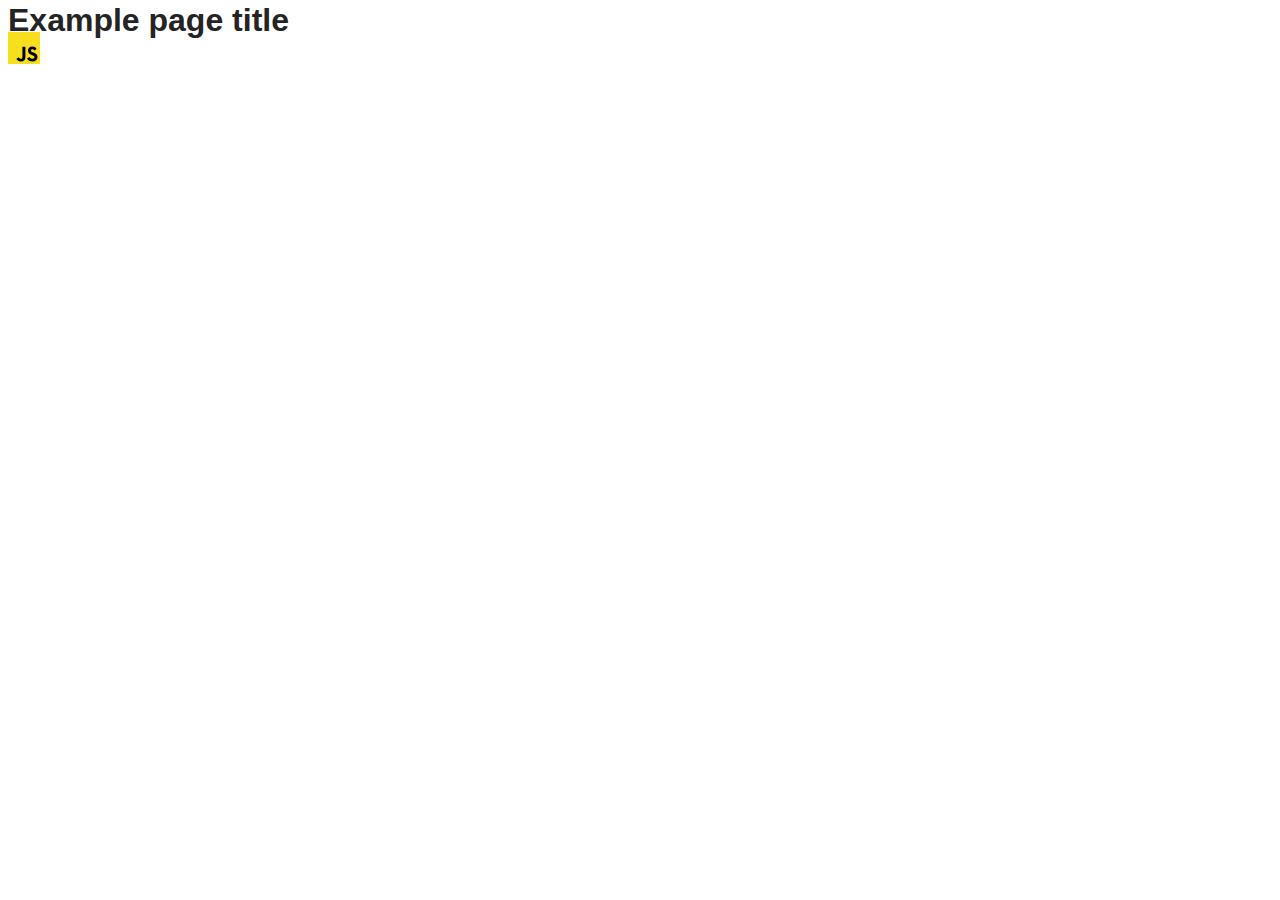
==== src/index.html @ 292e3d10 "Initial commit" ====
<!DOCTYPE html>
<html lang="en">
  <head>
    <meta charset="UTF-8" />
    <link rel="icon" type="image/svg+xml" href="/favicon.svg" />
    <meta name="viewport" content="width=device-width, initial-scale=1.0" />
    <title>Vanilla App Template</title>
    <link rel="stylesheet" href="./css/styles.css" />
  </head>
  <body>
    <load ="partials/header.html" />

    <section>
      <h1>Example page title</h1>
      <!-- Path to images as from index.html file -->
      <img src="./img/javascript.svg" alt="" />
    </section>

    <!-- Loads the specified .html file -->
    <load ="partials/vite-promo.html" />

    <script type="module" src="./main.js"></script>
  </body>
</html>
---- src/css/styles.css ----
/**
  |============================
  | include css partials with
  | default @import url()
  |============================
*/
@import url('./reset.css');
@import url('./vite-promo.css');
@import url('./header.css');

:root {
  font-family: Inter, Avenir, Helvetica, Arial, sans-serif;
  font-size: 16px;
  line-height: 24px;
  font-weight: 400;

  color: #242424;
  background-color: rgba(255, 255, 255, 0.87);

  font-synthesis: none;
  text-rendering: optimizeLegibility;
  -webkit-font-smoothing: antialiased;
  -moz-osx-font-smoothing: grayscale;
  -webkit-text-size-adjust: 100%;
}
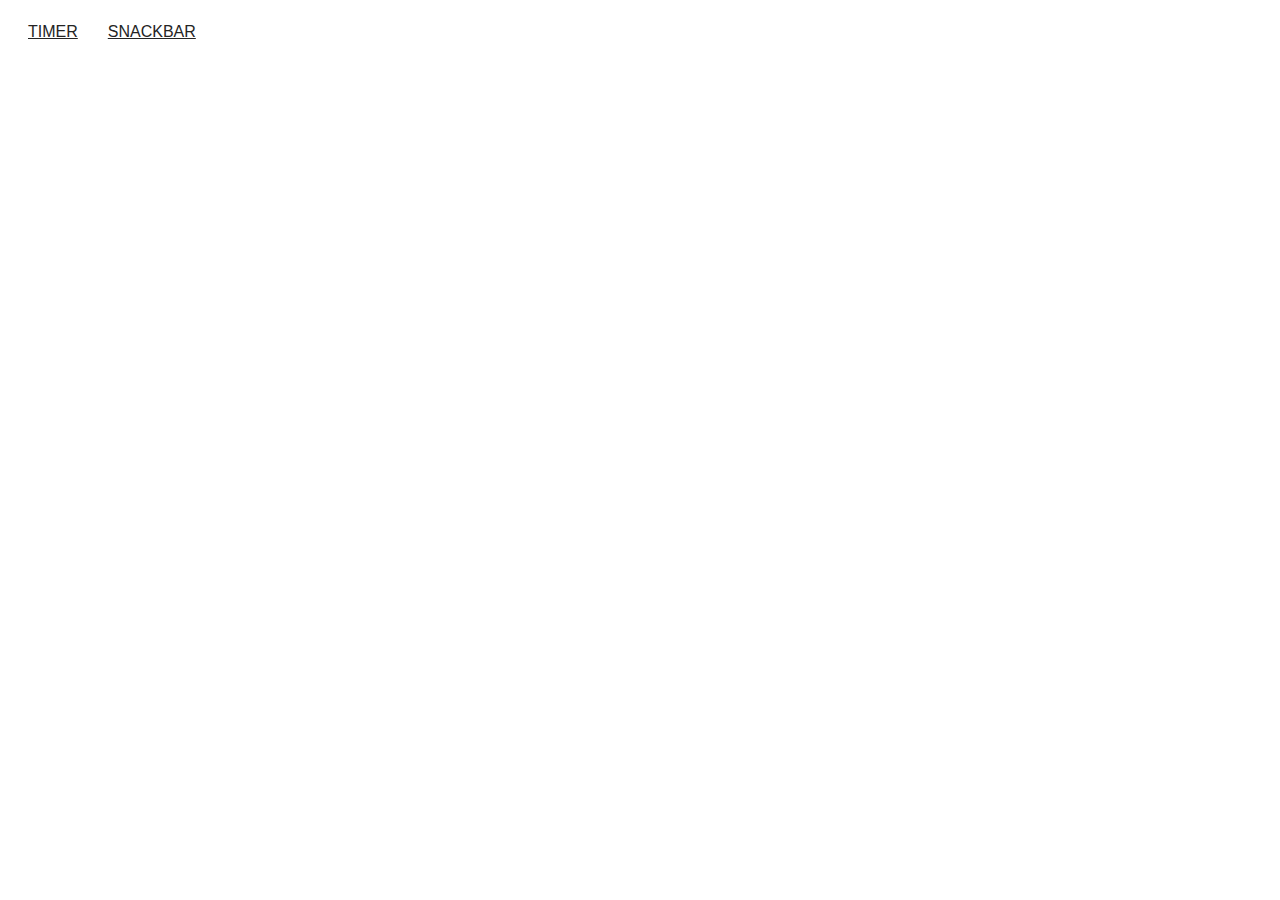
==== commit 278597a0: "structure of proj created, task-1 markup and css created" ====
--- a/src/index.html
+++ b/src/index.html
@@ -8,17 +8,10 @@
     <link rel="stylesheet" href="./css/styles.css" />
   </head>
   <body>
-    <load ="partials/header.html" />
+<ul>
+  <li><a href="./1-timer.html">TIMER</a></li>
+  <li><a href="./2-snackbar.html">SNACKBAR</a></li>
+</ul>
 
-    <section>
-      <h1>Example page title</h1>
-      <!-- Path to images as from index.html file -->
-      <img src="./img/javascript.svg" alt="" />
-    </section>
-
-    <!-- Loads the specified .html file -->
-    <load ="partials/vite-promo.html" />
-
-    <script type="module" src="./main.js"></script>
   </body>
 </html>
--- a/src/css/styles.css
+++ b/src/css/styles.css
@@ -5,8 +5,8 @@
   |============================
 */
 @import url('./reset.css');
-@import url('./vite-promo.css');
-@import url('./header.css');
+@import url('./1-timer.css');
+@import url('./2-snackbar.css');
 
 :root {
   font-family: Inter, Avenir, Helvetica, Arial, sans-serif;
@@ -23,3 +23,10 @@
   -moz-osx-font-smoothing: grayscale;
   -webkit-text-size-adjust: 100%;
 }
+
+ul {
+  display: flex;
+  gap: 20px;
+  margin-top: 10px;
+  margin-left: 10px;
+}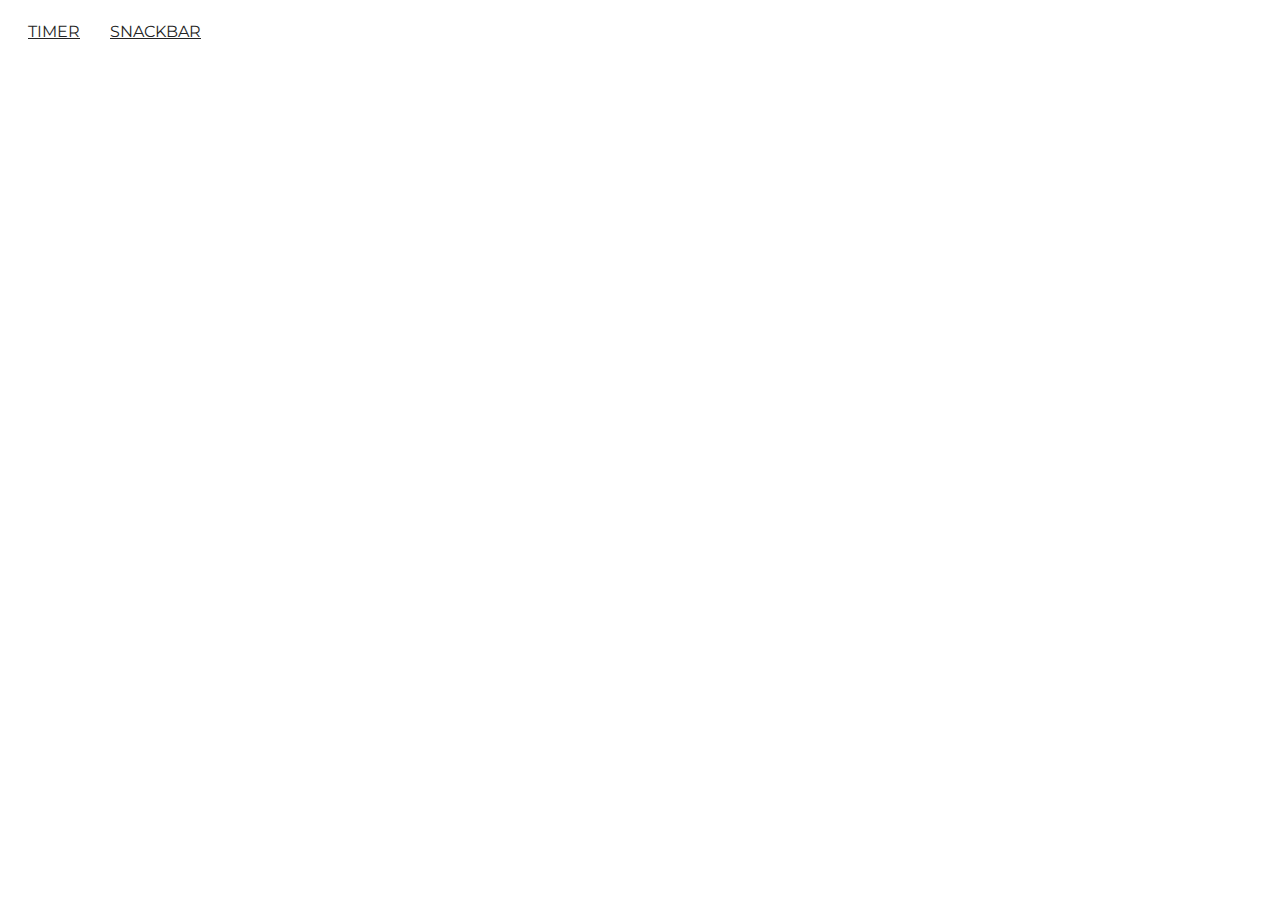
==== commit 97cc3e57: "trying to fix live page" ====
--- a/src/index.html
+++ b/src/index.html
@@ -5,13 +5,18 @@
     <link rel="icon" type="image/svg+xml" href="/favicon.svg" />
     <meta name="viewport" content="width=device-width, initial-scale=1.0" />
     <title>Vanilla App Template</title>
+    <link rel="preconnect" href="https://fonts.googleapis.com" />
+    <link rel="preconnect" href="https://fonts.gstatic.com" crossorigin />
+    <link
+      href="https://fonts.googleapis.com/css2?family=Montserrat:ital,wght@0,100..900;1,100..900&display=swap"
+      rel="stylesheet"
+    />
     <link rel="stylesheet" href="./css/styles.css" />
   </head>
   <body>
-<ul>
-  <li><a href="./1-timer.html">TIMER</a></li>
-  <li><a href="./2-snackbar.html">SNACKBAR</a></li>
-</ul>
-
+    <ul>
+      <li><a href="./1-timer.html">TIMER</a></li>
+      <li><a href="./2-snackbar.html">SNACKBAR</a></li>
+    </ul>
   </body>
 </html>
--- a/src/css/styles.css
+++ b/src/css/styles.css
@@ -4,12 +4,11 @@
   | default @import url()
   |============================
 */
-@import url('./reset.css');
-@import url('./1-timer.css');
-@import url('./2-snackbar.css');
+@import url('../css/reset.css');
+@import url('../css/1-timer.css');
+@import url('../css/2-snackbar.css');
 
 :root {
-  font-family: Inter, Avenir, Helvetica, Arial, sans-serif;
   font-size: 16px;
   line-height: 24px;
   font-weight: 400;
@@ -24,6 +23,11 @@
   -webkit-text-size-adjust: 100%;
 }
 
+body {
+  font-family: "Montserrat", sans-serif;
+}
+
+
 ul {
   display: flex;
   gap: 20px;
